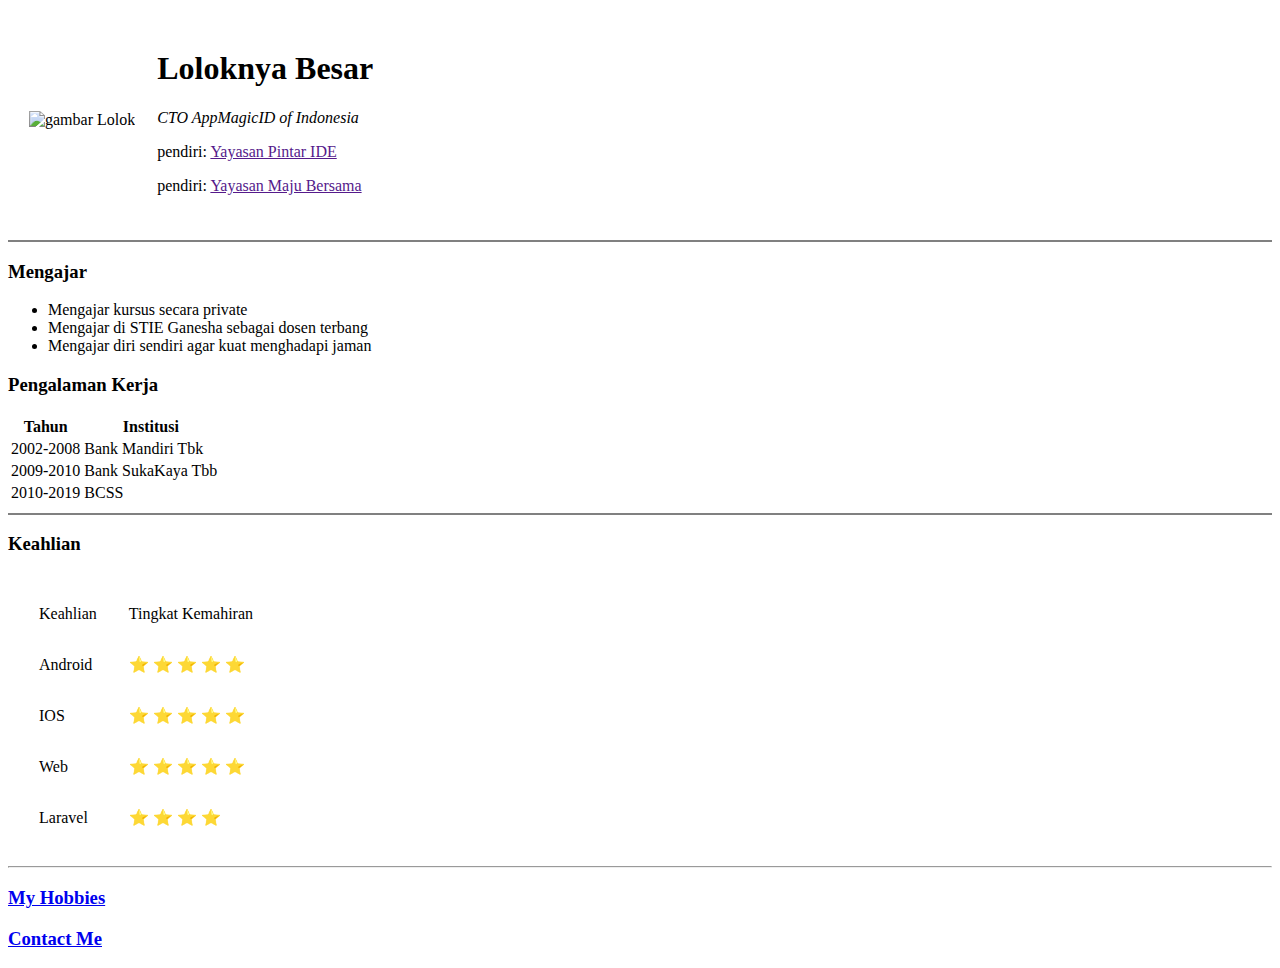
==== index.html @ 271f9642 "pertama unggah" ====
<!DOCTYPE html>
<html lang="en">
  <head>
    <meta charset="UTF-8" />
    <meta name="viewport" content="width=device-width, initial-scale=1.0" />
    <title>Lolok's Site</title>
  </head>
  <body>
    <table cellspacing="20">
      <tr>
        <td>
          <img
            src="https://img.okezone.com/content/2019/11/20/481/2132428/anak-sulungnya-autisme-dian-sastro-jangan-malu-apalagi-disesali-UzA3GWeMva.jpg"
            alt="gambar Lolok"
            width="190"
            height="150"
          />
        </td>
        <td>
          <h1>Loloknya Besar</h1>
          <p><em>CTO AppMagicID</em> <i>of Indonesia</i></p>
          <p>pendiri: <a href="">Yayasan Pintar IDE</a></p>
          <p>pendiri: <a href="">Yayasan Maju Bersama</a></p>
        </td>
      </tr>
    </table>

    <hr size="2" noshade="" />
    <h3>Mengajar</h3>
    <ul>
      <li>Mengajar kursus secara private</li>
      <li>Mengajar di STIE Ganesha sebagai dosen terbang</li>
      <li>Mengajar diri sendiri agar kuat menghadapi jaman</li>
    </ul>
    <h3>Pengalaman Kerja</h3>
    <table>
      <thead>
        <th>Tahun</th>
        <th>Institusi</th>
      </thead>
      <tr>
        <td>2002-2008</td>
        <td>Bank Mandiri Tbk</td>
      </tr>
      <tbody>
        <tr>
          <td>2009-2010</td>
          <td>Bank SukaKaya Tbb</td>
        </tr>
        <tr>
          <td>2010-2019</td>
          <td>BCSS</td>
        </tr>
      </tbody>
    </table>

    <hr size="2" noshade="" />
    
    <h3>Keahlian</h3>
    <table cellspacing="30">
     
      <thead><td>Keahlian</td><td>Tingkat Kemahiran</td></thead>
      <tr>
        <td>Android</td><td>&#11088 &#11088 &#11088 &#11088 &#11088</td>
      </tr>
      <tr><td>IOS</td><td>&#11088 &#11088 &#11088 &#11088 &#11088</td></tr>
      <tr><td>Web</td><td>&#11088 &#11088 &#11088 &#11088 &#11088</td></tr>
      <tr><td>Laravel</td><td>&#11088 &#11088 &#11088 &#11088 </td></tr>

    </table>
    <hr />
    <h3><a href="myhobby.html">My Hobbies</a></h3>
    <h3><a href="mycontact.html">Contact Me</a></h3>
  </body>
</html>
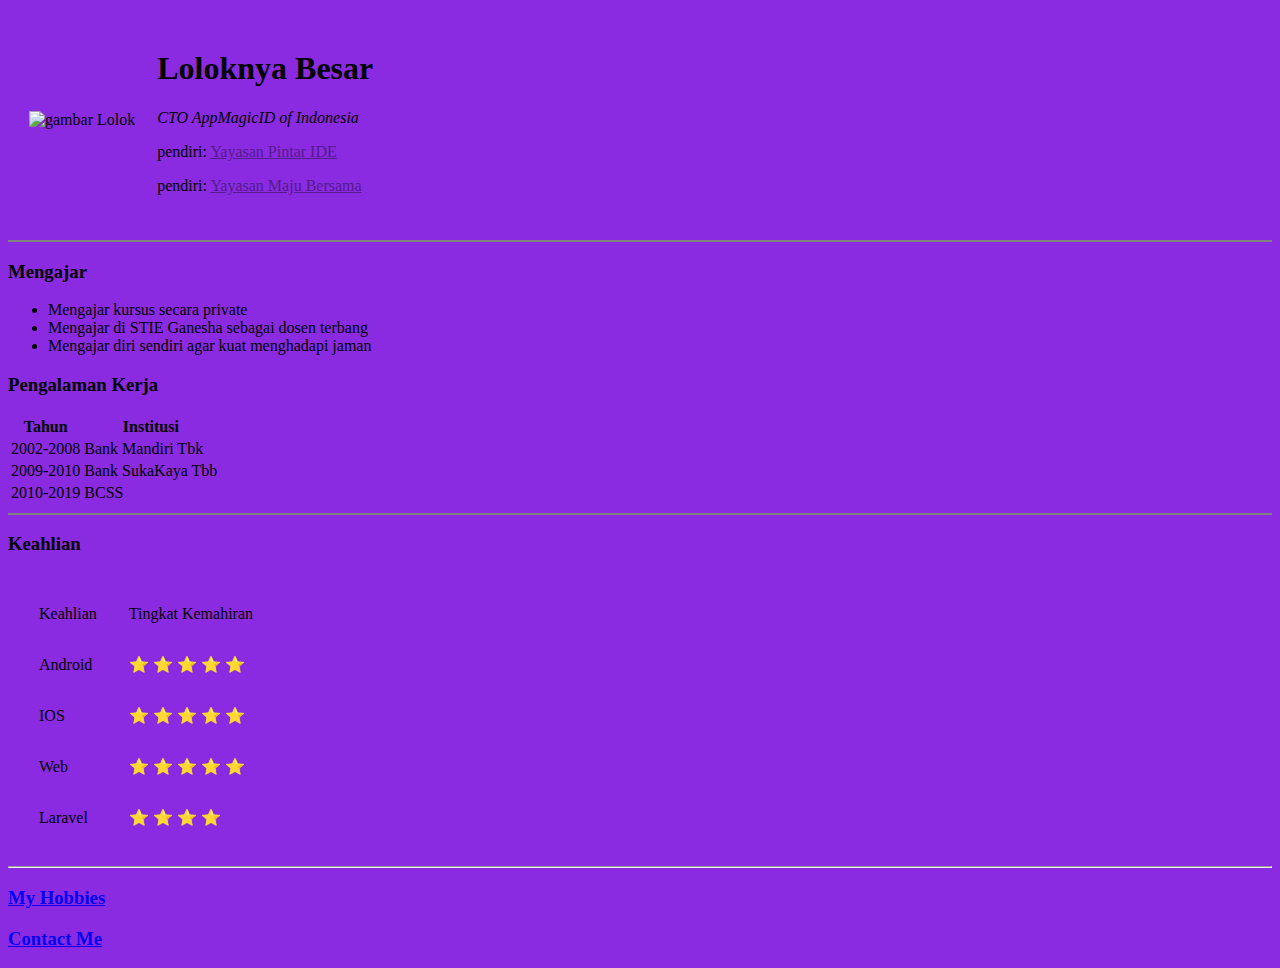
==== commit a2c48eca: "ubah warna" ====
--- a/index.html
+++ b/index.html
@@ -5,12 +5,12 @@
     <meta name="viewport" content="width=device-width, initial-scale=1.0" />
     <title>Lolok's Site</title>
   </head>
-  <body>
+  <body style="background-color: blueviolet;">
     <table cellspacing="20">
       <tr>
         <td>
           <img
-            src="https://img.okezone.com/content/2019/11/20/481/2132428/anak-sulungnya-autisme-dian-sastro-jangan-malu-apalagi-disesali-UzA3GWeMva.jpg"
+            src="https://scontent.fcgk18-2.fna.fbcdn.net/v/t31.0-1/c81.0.320.320a/p320x320/23783823_10212302648499783_4447859401053801465_o.jpg?_nc_cat=104&ccb=2&_nc_sid=7206a8&_nc_eui2=AeGOYKa5hnAqoK6g8kwYchpZrpdGw24bhJ-ul0bDbhuEn5J68d8CJmNY8b4KwRWNsoE&_nc_ohc=WVE6Repf41EAX9uwOVy&_nc_ht=scontent.fcgk18-2.fna&tp=27&oh=c2fd752f8a259e9ef5a713de83694583&oe=5FE964DF"
             alt="gambar Lolok"
             width="190"
             height="150"
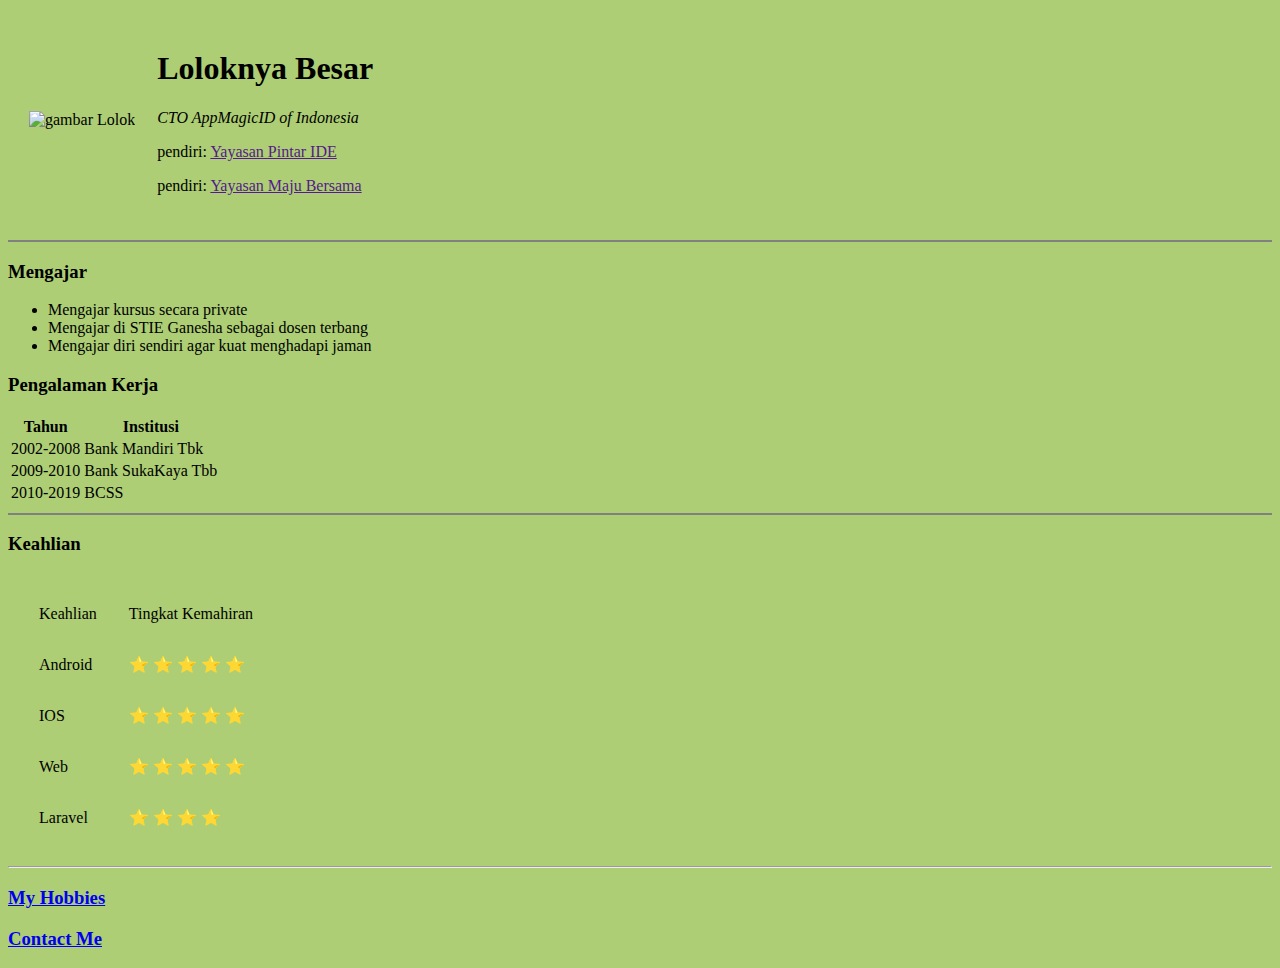
==== commit 560bdbda: "ubah warna lg" ====
--- a/index.html
+++ b/index.html
@@ -5,7 +5,12 @@
     <meta name="viewport" content="width=device-width, initial-scale=1.0" />
     <title>Lolok's Site</title>
   </head>
-  <body style="background-color: blueviolet;">
+  <style>
+    body {
+      background-color:#adce74;
+    }
+  </style>
+  <body >
     <table cellspacing="20">
       <tr>
         <td>
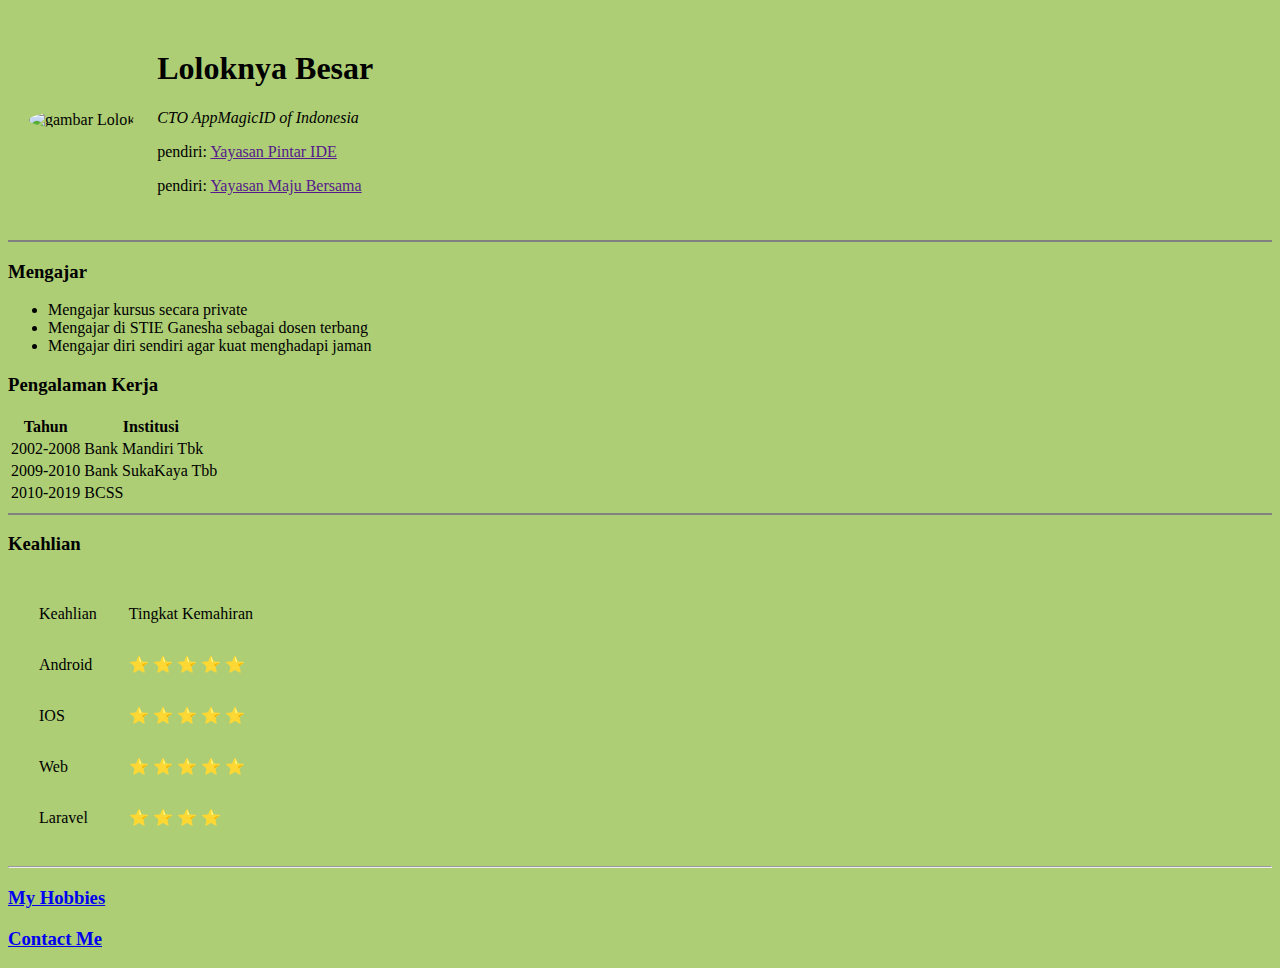
==== commit 720db3a3: "ubah gbr bulet" ====
--- a/index.html
+++ b/index.html
@@ -1,80 +1,97 @@
 <!DOCTYPE html>
 <html lang="en">
-  <head>
-    <meta charset="UTF-8" />
-    <meta name="viewport" content="width=device-width, initial-scale=1.0" />
-    <title>Lolok's Site</title>
-  </head>
-  <style>
-    body {
-      background-color:#adce74;
-    }
-  </style>
-  <body >
-    <table cellspacing="20">
+
+<head>
+  <meta charset="UTF-8" />
+  <meta name="viewport" content="width=device-width, initial-scale=1.0" />
+  <title>Hi! My Name is Lolok</title>
+</head>
+<style>
+  body {
+    background-color: #adce74;
+  }
+
+  img {
+    border-radius: 50%;
+  }
+</style>
+
+<body>
+  <table cellspacing="20">
+    <tr>
+      <td>
+        <img
+          src="https://scontent.fcgk18-2.fna.fbcdn.net/v/t31.0-1/c81.0.320.320a/p320x320/23783823_10212302648499783_4447859401053801465_o.jpg?_nc_cat=104&ccb=2&_nc_sid=7206a8&_nc_eui2=AeGOYKa5hnAqoK6g8kwYchpZrpdGw24bhJ-ul0bDbhuEn5J68d8CJmNY8b4KwRWNsoE&_nc_ohc=WVE6Repf41EAX9uwOVy&_nc_ht=scontent.fcgk18-2.fna&tp=27&oh=c2fd752f8a259e9ef5a713de83694583&oe=5FE964DF"
+          alt="gambar Lolok" width="190" height="150" />
+      </td>
+      <td>
+        <h1>Loloknya Besar</h1>
+        <p><em>CTO AppMagicID</em> <i>of Indonesia</i></p>
+        <p>pendiri: <a href="">Yayasan Pintar IDE</a></p>
+        <p>pendiri: <a href="">Yayasan Maju Bersama</a></p>
+      </td>
+    </tr>
+  </table>
+
+  <hr size="2" noshade="" />
+  <h3>Mengajar</h3>
+  <ul>
+    <li>Mengajar kursus secara private</li>
+    <li>Mengajar di STIE Ganesha sebagai dosen terbang</li>
+    <li>Mengajar diri sendiri agar kuat menghadapi jaman</li>
+  </ul>
+  <h3>Pengalaman Kerja</h3>
+  <table>
+    <thead>
+      <th>Tahun</th>
+      <th>Institusi</th>
+    </thead>
+    <tr>
+      <td>2002-2008</td>
+      <td>Bank Mandiri Tbk</td>
+    </tr>
+    <tbody>
       <tr>
-        <td>
-          <img
-            src="https://scontent.fcgk18-2.fna.fbcdn.net/v/t31.0-1/c81.0.320.320a/p320x320/23783823_10212302648499783_4447859401053801465_o.jpg?_nc_cat=104&ccb=2&_nc_sid=7206a8&_nc_eui2=AeGOYKa5hnAqoK6g8kwYchpZrpdGw24bhJ-ul0bDbhuEn5J68d8CJmNY8b4KwRWNsoE&_nc_ohc=WVE6Repf41EAX9uwOVy&_nc_ht=scontent.fcgk18-2.fna&tp=27&oh=c2fd752f8a259e9ef5a713de83694583&oe=5FE964DF"
-            alt="gambar Lolok"
-            width="190"
-            height="150"
-          />
-        </td>
-        <td>
-          <h1>Loloknya Besar</h1>
-          <p><em>CTO AppMagicID</em> <i>of Indonesia</i></p>
-          <p>pendiri: <a href="">Yayasan Pintar IDE</a></p>
-          <p>pendiri: <a href="">Yayasan Maju Bersama</a></p>
-        </td>
+        <td>2009-2010</td>
+        <td>Bank SukaKaya Tbb</td>
       </tr>
-    </table>
+      <tr>
+        <td>2010-2019</td>
+        <td>BCSS</td>
+      </tr>
+    </tbody>
+  </table>
 
-    <hr size="2" noshade="" />
-    <h3>Mengajar</h3>
-    <ul>
-      <li>Mengajar kursus secara private</li>
-      <li>Mengajar di STIE Ganesha sebagai dosen terbang</li>
-      <li>Mengajar diri sendiri agar kuat menghadapi jaman</li>
-    </ul>
-    <h3>Pengalaman Kerja</h3>
-    <table>
-      <thead>
-        <th>Tahun</th>
-        <th>Institusi</th>
-      </thead>
-      <tr>
-        <td>2002-2008</td>
-        <td>Bank Mandiri Tbk</td>
-      </tr>
-      <tbody>
-        <tr>
-          <td>2009-2010</td>
-          <td>Bank SukaKaya Tbb</td>
-        </tr>
-        <tr>
-          <td>2010-2019</td>
-          <td>BCSS</td>
-        </tr>
-      </tbody>
-    </table>
+  <hr size="2" noshade="" />
 
-    <hr size="2" noshade="" />
-    
-    <h3>Keahlian</h3>
-    <table cellspacing="30">
-     
-      <thead><td>Keahlian</td><td>Tingkat Kemahiran</td></thead>
-      <tr>
-        <td>Android</td><td>&#11088 &#11088 &#11088 &#11088 &#11088</td>
-      </tr>
-      <tr><td>IOS</td><td>&#11088 &#11088 &#11088 &#11088 &#11088</td></tr>
-      <tr><td>Web</td><td>&#11088 &#11088 &#11088 &#11088 &#11088</td></tr>
-      <tr><td>Laravel</td><td>&#11088 &#11088 &#11088 &#11088 </td></tr>
+  <h3>Keahlian</h3>
+  <table cellspacing="30">
 
-    </table>
-    <hr />
-    <h3><a href="myhobby.html">My Hobbies</a></h3>
-    <h3><a href="mycontact.html">Contact Me</a></h3>
-  </body>
-</html>
+    <thead>
+      <td>Keahlian</td>
+      <td>Tingkat Kemahiran</td>
+    </thead>
+    <tr>
+      <td>Android</td>
+      <td>&#11088 &#11088 &#11088 &#11088 &#11088</td>
+    </tr>
+    <tr>
+      <td>IOS</td>
+      <td>&#11088 &#11088 &#11088 &#11088 &#11088</td>
+    </tr>
+    <tr>
+      <td>Web</td>
+      <td>&#11088 &#11088 &#11088 &#11088 &#11088</td>
+    </tr>
+    <tr>
+      <td>Laravel</td>
+      <td>&#11088 &#11088 &#11088 &#11088 </td>
+    </tr>
+
+  </table>
+  <hr />
+  <h3><a href="myhobby.html">My Hobbies</a></h3>
+  <h3><a href="mycontact.html">Contact Me</a></h3>
+</body>
+
+</html>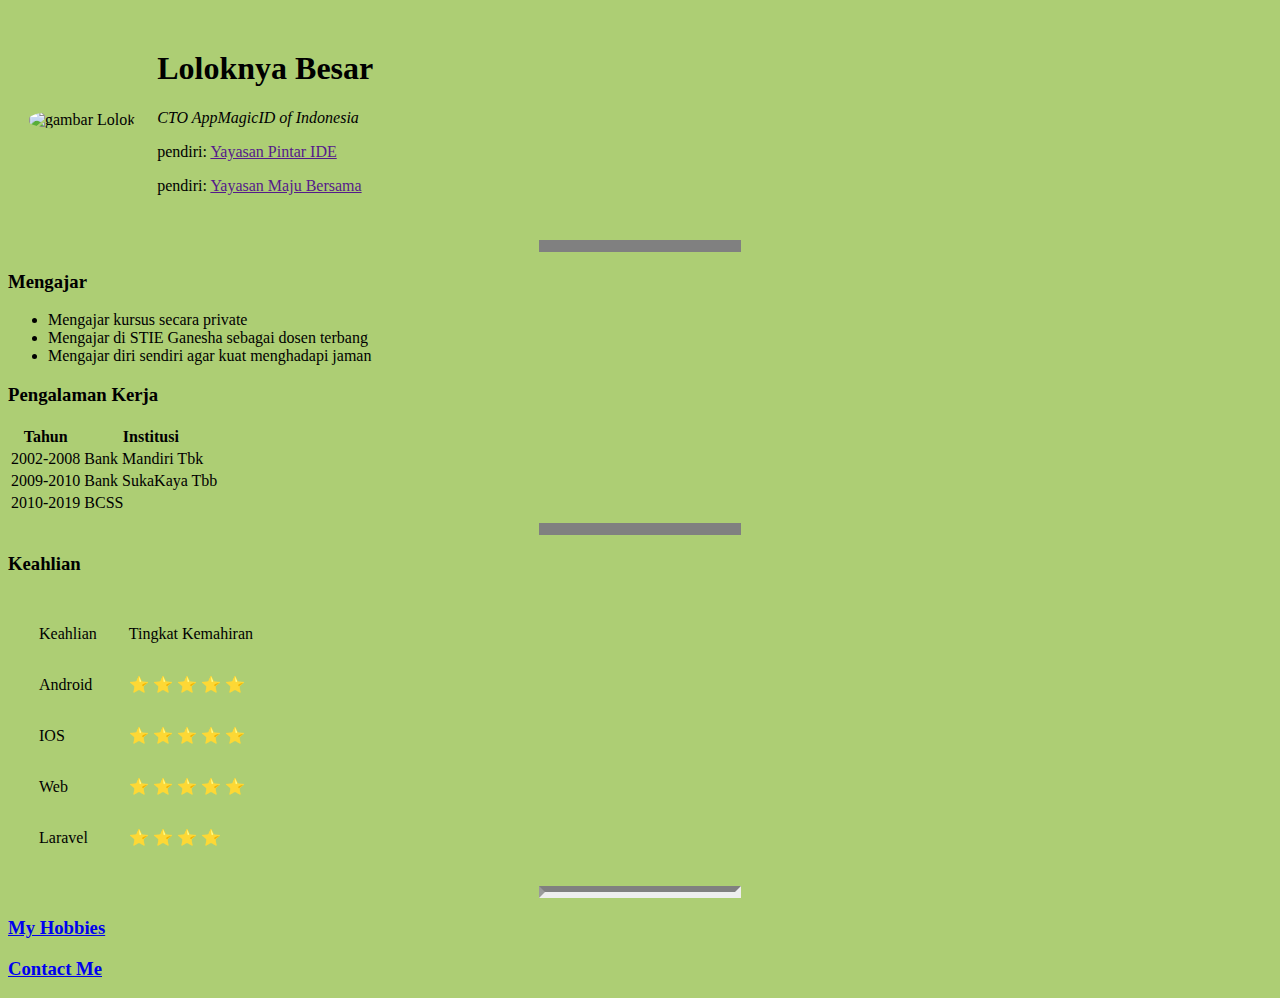
==== commit 66e812b3: "warna" ====
--- a/index.html
+++ b/index.html
@@ -5,16 +5,9 @@
   <meta charset="UTF-8" />
   <meta name="viewport" content="width=device-width, initial-scale=1.0" />
   <title>Hi! My Name is Lolok</title>
+  <link rel="stylesheet" href="css/styles.css">
 </head>
-<style>
-  body {
-    background-color: #adce74;
-  }
 
-  img {
-    border-radius: 50%;
-  }
-</style>
 
 <body>
   <table cellspacing="20">
--- a/css/styles.css
+++ b/css/styles.css
@@ -0,0 +1,15 @@
+
+  body {
+    background-color: #adce74;
+  }
+
+  img {
+    border-radius: 40%;
+  }
+
+  hr {
+    background-color: grey;
+    border-top-style: dotted;
+    border-width: 6px;
+    width: 15%;
+  }
